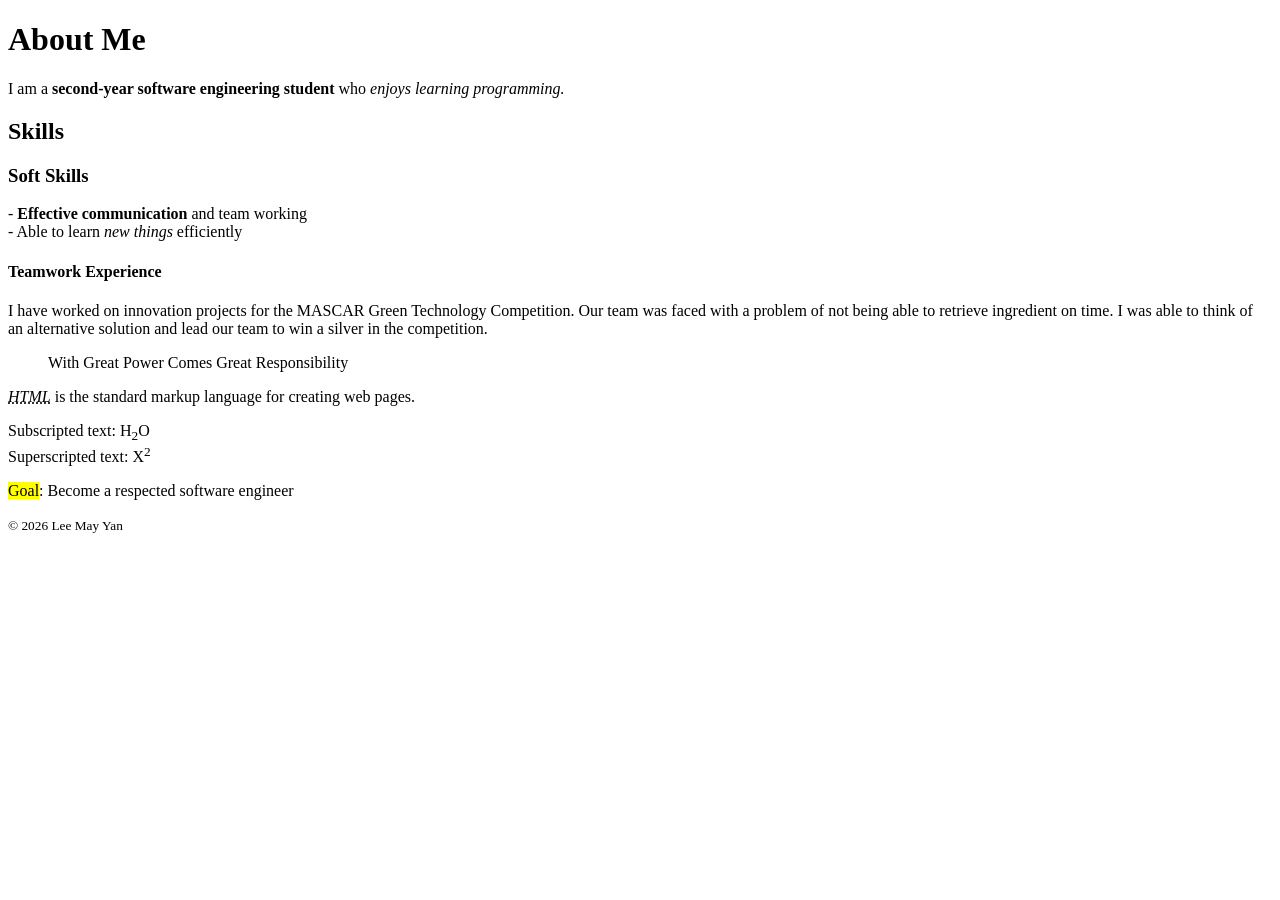
==== about.html @ 5442ad26 "Fixed code" ====
<!DOCTYPE html>
<html lang="en">
<head>
	<meta charset="UTF-8">
	<meta name="description" content="About me description">
	<title>About Me</title>
</head>
<body>
	<h1>About Me</h1>
	<p>I am a <strong>second-year software engineering student</strong> who <em>enjoys learning programming.</em> </p>

	<h2>Skills</h2>
	<h3>Soft Skills</h3>
		<p>- <b>Effective communication</b> and team working <br>
		- Able to learn <i>new things</i> efficiently
	</p>

	<h4>Teamwork Experience</h4>
	<p>I have worked on innovation projects for the MASCAR Green Technology Competition. Our team was faced with a problem of not being able to retrieve ingredient on time. I was able to think of an alternative solution and lead our team to win a silver in the competition.</p>
	
	<!-- <strong> and <em> are used to convey importance, while <b> and <i> are only for visual bold -->

	<blockquote cite="https://quoteinvestigator.com/2015/07/23/great-power/">With Great Power Comes Great Responsibility </blockquote>
	<p><dfn><abbr title="HyperText Markup Language">HTML</abbr></dfn> is the standard markup language for creating web pages.</p>

	<p> Subscripted text: H<sub>2</sub>O <br>
		Superscripted text: X<sup>2</sup></p>

	<p><mark>Goal</mark>: Become a respected software engineer</p>

	<small>© 2026 Lee May Yan</small>

</body>
</html>
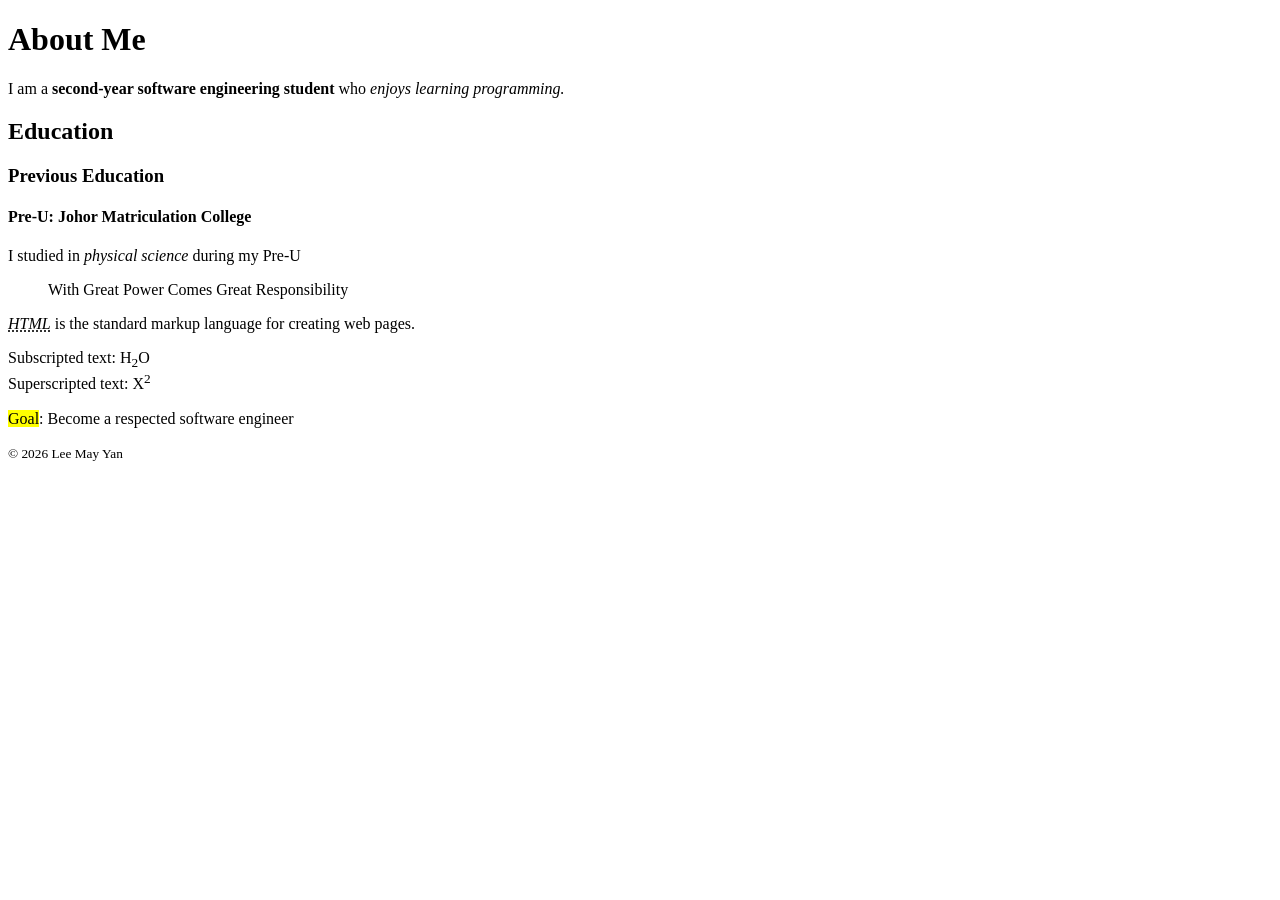
==== commit 522b95d6: "Update about page with education section" ====
--- a/about.html
+++ b/about.html
@@ -9,14 +9,10 @@
 	<h1>About Me</h1>
 	<p>I am a <strong>second-year software engineering student</strong> who <em>enjoys learning programming.</em> </p>
 
-	<h2>Skills</h2>
-	<h3>Soft Skills</h3>
-		<p>- <b>Effective communication</b> and team working <br>
-		- Able to learn <i>new things</i> efficiently
-	</p>
-
-	<h4>Teamwork Experience</h4>
-	<p>I have worked on innovation projects for the MASCAR Green Technology Competition. Our team was faced with a problem of not being able to retrieve ingredient on time. I was able to think of an alternative solution and lead our team to win a silver in the competition.</p>
+	<h2>Education</h2>
+	<h3>Previous Education</h3>
+	<h4><b>Pre-U</b>: Johor Matriculation College</h4>
+	<p>I studied in <i>physical science</i> during my Pre-U</p>
 	
 	<!-- <strong> and <em> are used to convey importance, while <b> and <i> are only for visual bold -->
 
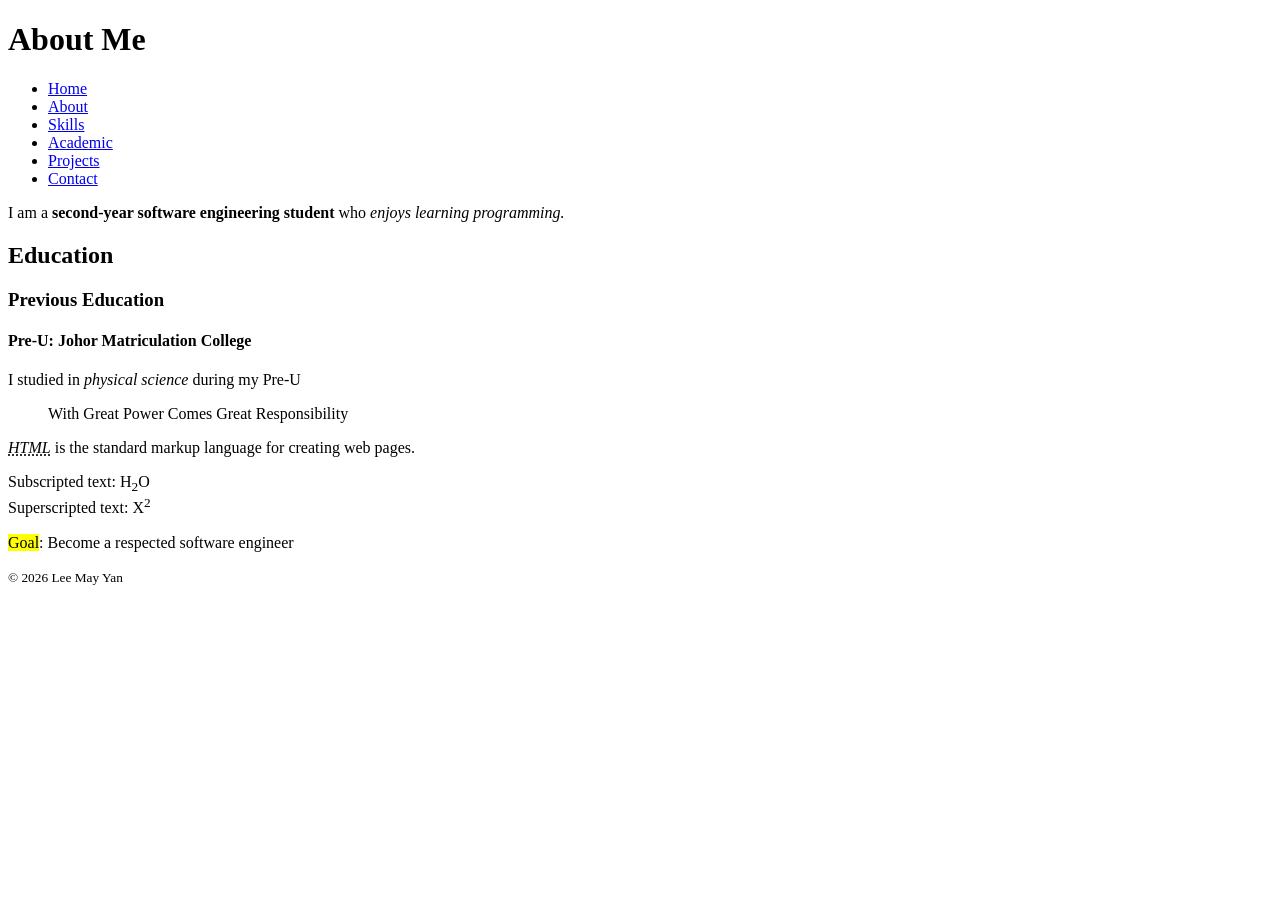
==== commit ad3f7e35: "Updated about page" ====
--- a/about.html
+++ b/about.html
@@ -7,6 +7,17 @@
 </head>
 <body>
 	<h1>About Me</h1>
+	<nav>
+		<ul>
+		<li><a href="index.html">Home</a></li>
+		<li><a href="about.html">About</a></li>
+		<li><a href="skills.html">Skills</a></li>
+		<li><a href="academic.html">Academic</a></li>
+		<li><a href="projects.html">Projects</a></li>
+		<li><a href="contact.html">Contact</a></li>
+	</ul>
+	</nav>
+	
 	<p>I am a <strong>second-year software engineering student</strong> who <em>enjoys learning programming.</em> </p>
 
 	<h2>Education</h2>
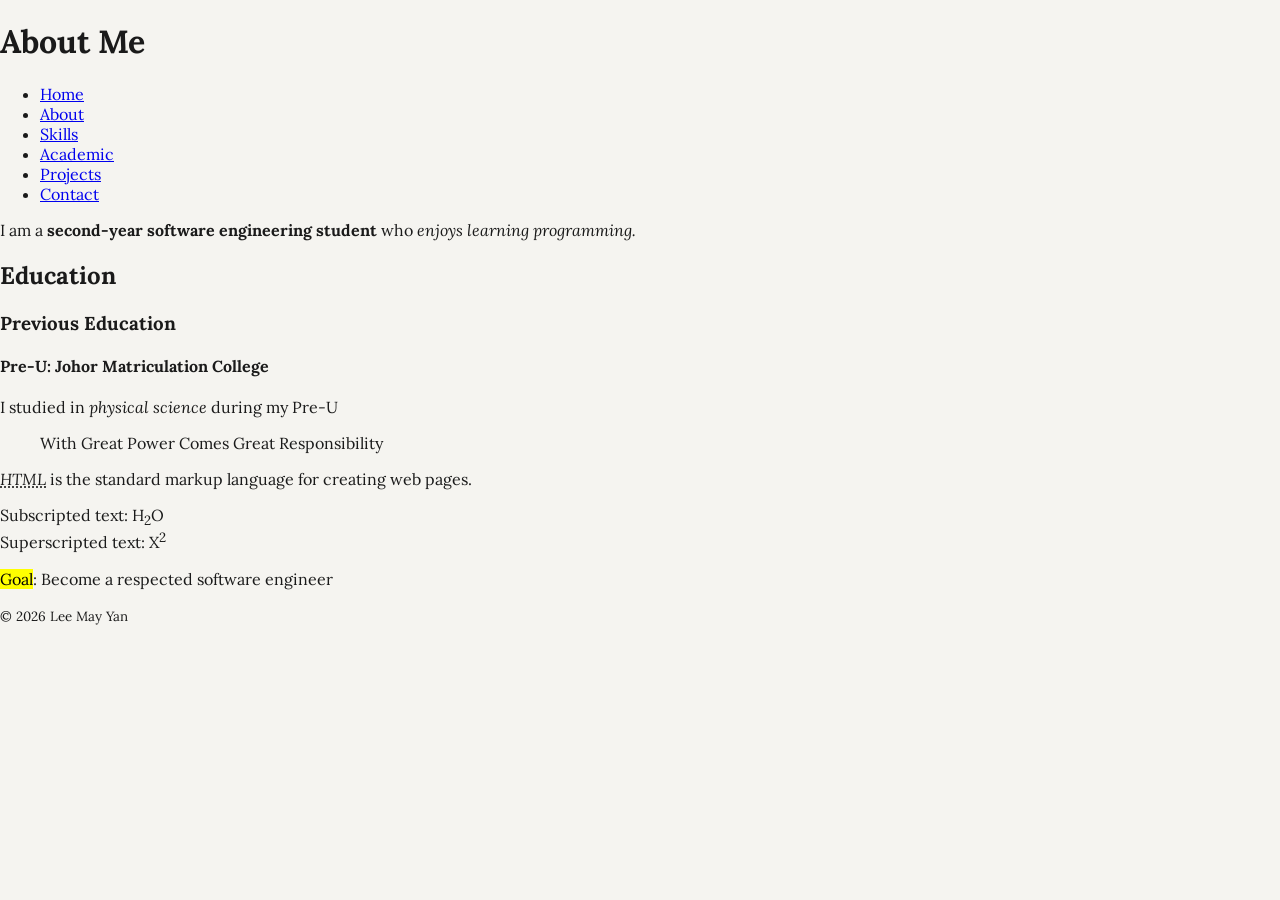
==== commit be593de5: "Remove inline styles in all pages" ====
--- a/about.html
+++ b/about.html
@@ -4,6 +4,7 @@
 	<meta charset="UTF-8">
 	<meta name="description" content="About me description">
 	<title>About Me</title>
+	<link rel="stylesheet" href="style.css">
 </head>
 <body>
 	<h1>About Me</h1>
--- a/style.css
+++ b/style.css
@@ -0,0 +1,62 @@
+/* ============================================
+   BREAKPOINTS
+   mobile-first base: 320px and up (default)
+   tablet:   @media (min-width: 600px)
+   desktop:  @media (min-width: 1024px)
+   ============================================ */
+
+/* Google Font */
+@import url('https://fonts.googleapis.com/css2?family=Lora&family=Playfair+Display&display=swap');
+
+/* ============================================
+   DESIGN TOKENS (CSS VARIABLES)
+   ============================================ */
+
+:root {
+  /* primary colours */
+  --color-primary: #1a1a2e;
+  --color-secondary: #16213e;
+
+  /* accent colours */
+  --color-accent: #e8d5b7;
+  --color-accent-2: #d4af37;
+
+  /* neutral colours */
+  --color-text: #1a1a1a;
+  --color-muted: #666666;
+  --color-surface: #f5f4f0;
+
+  /* fonts */
+  --font-body: 'Lora', serif;
+  --font-heading: 'Playfair Display', serif;
+
+  /* spacing */
+  --space-sm: 0.5rem;
+  --space-md: 1.5rem;
+  --space-lg: 3rem;
+}
+
+/* ============================================
+   CSS RESET
+   ============================================ */
+
+*,
+*::before,
+*::after {
+  box-sizing: border-box;
+}
+
+html {
+  font-size: 62.5%;
+}
+
+body {
+  margin: 0;
+  padding: 0;
+
+  font-family: var(--font-body);
+  font-size: 1.6rem;
+
+  color: var(--color-text);
+  background-color: var(--color-surface);
+}
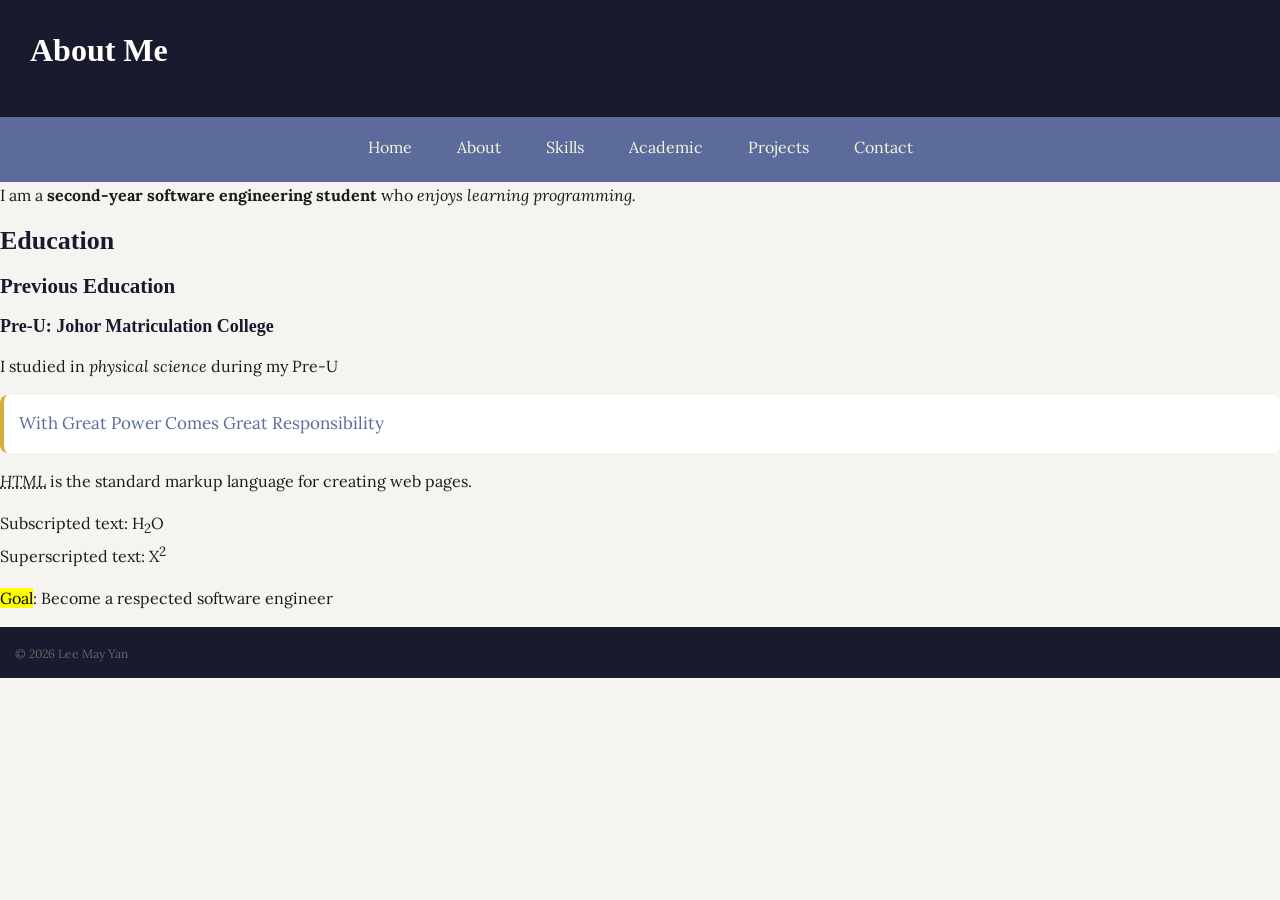
==== commit bcfae237: "Updated all pages and completed Task 2" ====
--- a/about.html
+++ b/about.html
@@ -7,7 +7,8 @@
 	<link rel="stylesheet" href="style.css">
 </head>
 <body>
-	<h1>About Me</h1>
+	<header>
+	<h1>About Me</h1> </header>
 	<nav>
 		<ul>
 		<li><a href="index.html">Home</a></li>
@@ -36,7 +37,8 @@
 
 	<p><mark>Goal</mark>: Become a respected software engineer</p>
 
-	<small>© 2026 Lee May Yan</small>
+	<footer>
+	<small>© 2026 Lee May Yan</small></footer>
 
 </body>
 </html>
--- a/style.css
+++ b/style.css
@@ -1,44 +1,29 @@
-/* ============================================
-   BREAKPOINTS
+/* BREAKPOINTS
    mobile-first base: 320px and up (default)
    tablet:   @media (min-width: 600px)
-   desktop:  @media (min-width: 1024px)
-   ============================================ */
-
-/* Google Font */
+   desktop:  @media (min-width: 1024px) */
+
 @import url('https://fonts.googleapis.com/css2?family=Lora&family=Playfair+Display&display=swap');
 
-/* ============================================
-   DESIGN TOKENS (CSS VARIABLES)
-   ============================================ */
-
 :root {
-  /* primary colours */
   --color-primary: #1a1a2e;
-  --color-secondary: #16213e;
-
-  /* accent colours */
+  --color-secondary: #5C6B9C;
+
   --color-accent: #e8d5b7;
   --color-accent-2: #d4af37;
 
-  /* neutral colours */
   --color-text: #1a1a1a;
   --color-muted: #666666;
   --color-surface: #f5f4f0;
-
-  /* fonts */
+  --color-white: #ffffff;
+
   --font-body: 'Lora', serif;
   --font-heading: 'Playfair Display', serif;
 
-  /* spacing */
   --space-sm: 0.5rem;
   --space-md: 1.5rem;
   --space-lg: 3rem;
 }
-
-/* ============================================
-   CSS RESET
-   ============================================ */
 
 *,
 *::before,
@@ -53,10 +38,178 @@
 body {
   margin: 0;
   padding: 0;
-
   font-family: var(--font-body);
   font-size: 1.6rem;
-
   color: var(--color-text);
   background-color: var(--color-surface);
+}
+
+h1,
+h2,
+h3,
+h4 {
+  font-family: var(--font-heading);
+  color: var(--color-primary);
+  line-height: 1.3;
+  margin-top: 0;
+  margin-bottom: var(--space-md);
+}
+
+h1 { font-size: 3.2rem; }
+h2 { font-size: 2.6rem; }
+h3 { font-size: 2.1rem; }
+h4 { font-size: 1.8rem; }
+
+p {
+  font-size: 1.6rem;
+  line-height: 1.7;
+  color: var(--color-text);
+  margin-top: 0;
+  margin-bottom: var(--space-md);
+}
+
+small {
+  font-size: 1.2rem;
+  line-height: 1.5;
+  color: var(--color-muted);
+}
+
+blockquote {
+  font-size: 1.7rem;
+  line-height: 1.6;
+  color: var(--color-secondary);
+  background-color: var(--color-white);
+  padding: var(--space-md);
+  margin: var(--space-md) 0;
+  border-left: 0.4rem solid var(--color-accent-2);
+  border-radius: 0.8rem;
+}
+
+code {
+  font-size: 1.4rem;
+  line-height: 1.5;
+  color: var(--color-primary);
+  background-color: var(--color-white);
+  padding: 0.2rem 0.5rem;
+  border-radius: 0.5rem;
+}
+
+caption {
+  font-size: 1.4rem;
+  line-height: 1.5;
+  color: var(--color-muted);
+  margin-bottom: var(--space-sm);
+}
+
+header {
+  background-color: var(--color-primary);
+  color: var(--color-white);
+  padding: var(--space-lg);
+}
+
+header h1,
+header p {
+  color: var(--color-white);
+}
+
+nav {
+  background-color: var(--color-secondary);
+  color: var(--color-text);
+  padding: var(--space-md);
+}
+
+main {
+  background-color: var(--color-surface);
+  padding: var(--space-lg);
+  margin: var(--space-md);
+}
+
+footer {
+  background-color: var(--color-primary);
+  color: var(--color-white);
+  padding: var(--space-md);
+}
+
+nav ul {
+  list-style: none;
+  margin: 0;
+  padding: 0;
+  display: flex;
+  gap: var(--space-md);
+  justify-content: center;
+}
+
+nav li {
+  margin-bottom: var(--space-sm);
+}
+
+nav a {
+  text-decoration: none;
+  padding: var(--space-sm) var(--space-md);
+  border-radius: 0.8rem;
+  display: inline-block;
+  color: beige;
+}
+
+nav a:hover {
+  background-color: var(--color-primary);
+  color: var(--color-white);
+}
+
+nav a:active {
+  background-color: var(--color-accent);
+  color: var(--color-primary);
+}
+
+section {
+  background-color: var(--color-white);
+  padding: var(--space-md);
+  margin-bottom: var(--space-lg);
+  border: 0.1rem solid var(--color-accent);
+  border-radius: 1rem;
+}
+
+.card {
+  background-color: var(--color-white);
+  padding: var(--space-md);
+  margin-bottom: var(--space-md);
+  border: 0.1rem solid var(--color-accent);
+  border-radius: 1rem;
+  box-shadow: 0 0 0.8rem var(--color-accent);
+}
+
+button,
+input[type="submit"],
+input[type="reset"] {
+  font-family: var(--font-body);
+  font-size: 1.6rem;
+  padding: var(--space-sm) var(--space-md);
+  border: 0.1rem solid var(--color-secondary);
+  border-radius: 0.8rem;
+  background-color: var(--color-secondary);
+  color: var(--color-white);
+  cursor: pointer;
+}
+
+input,
+textarea,
+select {
+  font-family: var(--font-body);
+  font-size: 1.6rem;
+  padding: var(--space-sm);
+  border: 0.1rem solid var(--color-muted);
+  border-radius: 0.8rem;
+}
+
+img {
+  max-width: 100%;
+  height: auto;
+  border: 0.2rem solid var(--color-accent);
+  border-radius: 0.8rem;
+  margin-bottom: var(--space-sm);
+}
+
+figcaption {
+  font-size: 1.4rem;
+  color: var(--color-muted);
 }
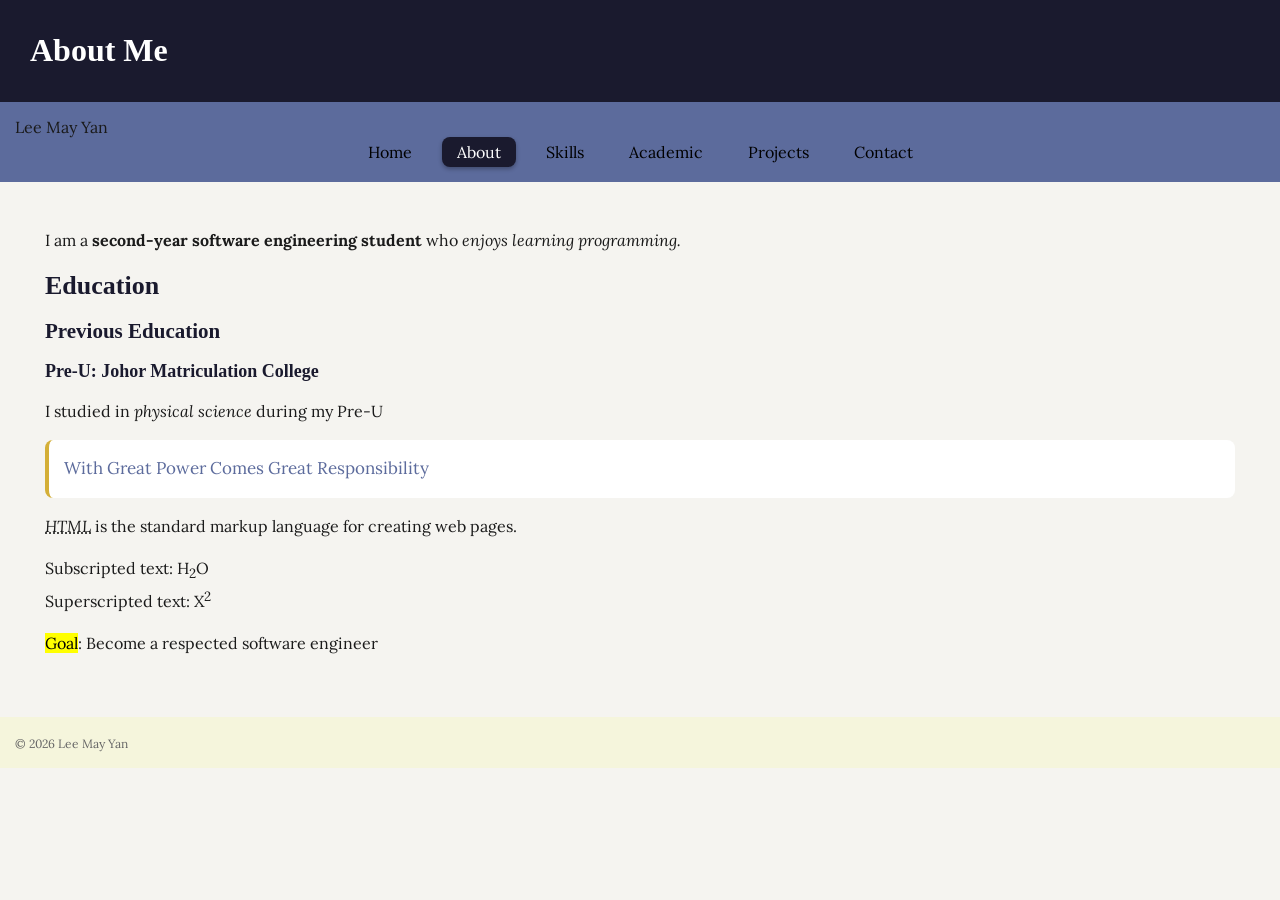
==== commit 6c553c38: "Complete Task 3 and made a few fixes on other pages" ====
--- a/about.html
+++ b/about.html
@@ -10,16 +10,18 @@
 	<header>
 	<h1>About Me</h1> </header>
 	<nav>
+		<span class="logo">Lee May Yan</span>
 		<ul>
 		<li><a href="index.html">Home</a></li>
-		<li><a href="about.html">About</a></li>
+		<li><a href="about.html" class="active">About</a></li>
 		<li><a href="skills.html">Skills</a></li>
 		<li><a href="academic.html">Academic</a></li>
 		<li><a href="projects.html">Projects</a></li>
 		<li><a href="contact.html">Contact</a></li>
 	</ul>
 	</nav>
-	
+
+	<main>
 	<p>I am a <strong>second-year software engineering student</strong> who <em>enjoys learning programming.</em> </p>
 
 	<h2>Education</h2>
@@ -37,6 +39,8 @@
 
 	<p><mark>Goal</mark>: Become a respected software engineer</p>
 
+</main>
+
 	<footer>
 	<small>© 2026 Lee May Yan</small></footer>
 
--- a/style.css
+++ b/style.css
@@ -105,17 +105,23 @@
   background-color: var(--color-primary);
   color: var(--color-white);
   padding: var(--space-lg);
+  display: flex;
+  flex-direction: column;
+  gap: var(--space-sm);
 }
 
 header h1,
 header p {
   color: var(--color-white);
+  margin: 0;
 }
 
 nav {
   background-color: var(--color-secondary);
-  color: var(--color-text);
-  padding: var(--space-md);
+  padding: var(--space-md);
+  position: sticky;
+  top: 0;
+  z-index: 1000;
 }
 
 main {
@@ -125,8 +131,8 @@
 }
 
 footer {
-  background-color: var(--color-primary);
-  color: var(--color-white);
+  background-color: beige;
+  color: black;
   padding: var(--space-md);
 }
 
@@ -135,12 +141,13 @@
   margin: 0;
   padding: 0;
   display: flex;
+  justify-content: center;
+  flex-wrap: wrap;
   gap: var(--space-md);
-  justify-content: center;
 }
 
 nav li {
-  margin-bottom: var(--space-sm);
+  margin-bottom: 0;
 }
 
 nav a {
@@ -148,7 +155,8 @@
   padding: var(--space-sm) var(--space-md);
   border-radius: 0.8rem;
   display: inline-block;
-  color: beige;
+  color: black;
+  transition: color 0.2s, background-color 0.2s;
 }
 
 nav a:hover {
@@ -159,6 +167,13 @@
 nav a:active {
   background-color: var(--color-accent);
   color: var(--color-primary);
+}
+
+nav a.active {
+  background-color: var(--color-primary);
+  color: var(--color-white);
+  border-radius: 0.8rem;
+  box-shadow: 0 2px 4px rgba(0,0,0,0.3);
 }
 
 section {
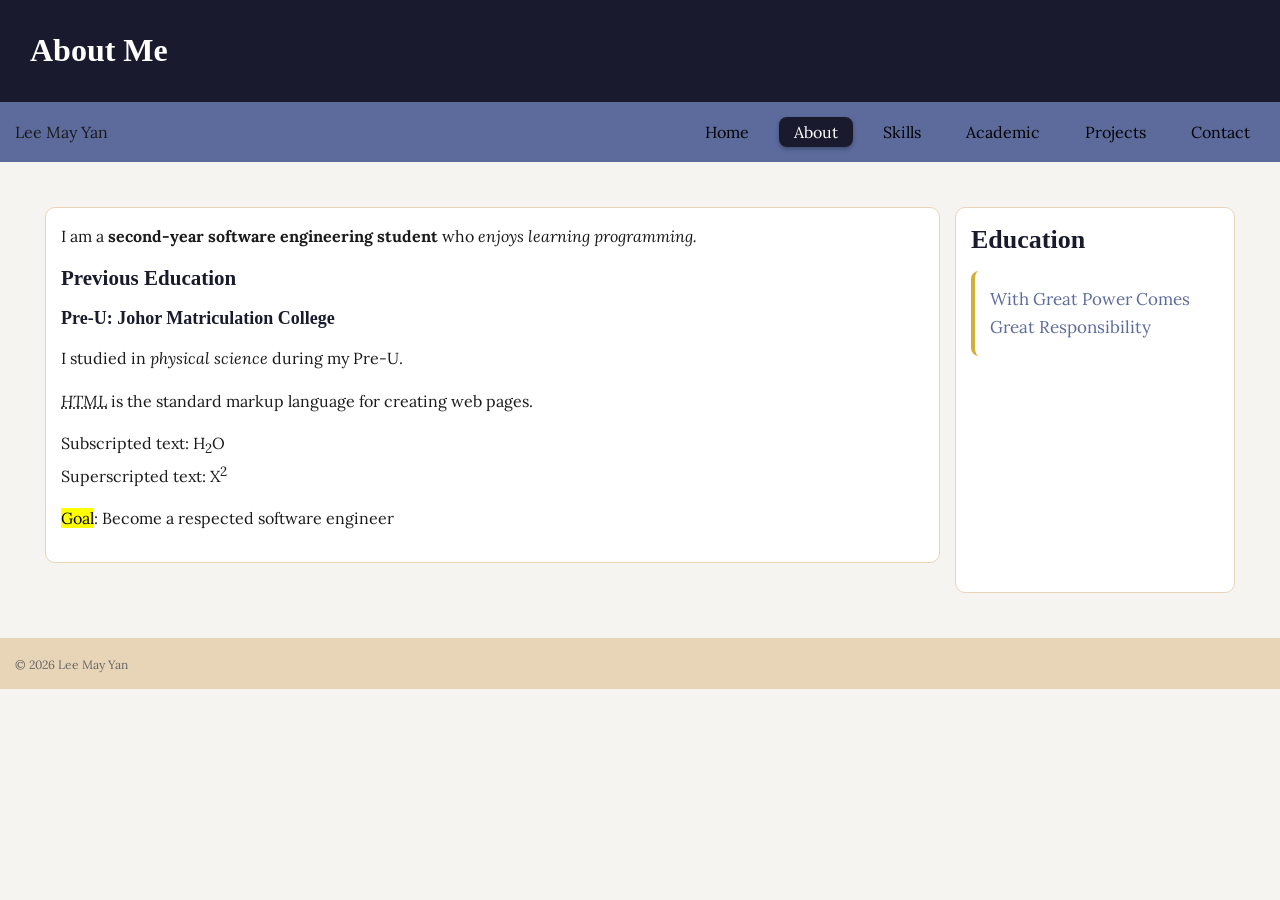
==== commit 4c1df927: "Complete Task 4 and adjust other pages" ====
--- a/about.html
+++ b/about.html
@@ -3,46 +3,55 @@
 <head>
 	<meta charset="UTF-8">
 	<meta name="description" content="About me description">
+	<meta name="viewport" content="width=device-width, initial-scale=1.0">
 	<title>About Me</title>
 	<link rel="stylesheet" href="style.css">
 </head>
 <body>
 	<header>
-	<h1>About Me</h1> </header>
+		<h1>About Me</h1>
+	</header>
+
 	<nav>
 		<span class="logo">Lee May Yan</span>
 		<ul>
-		<li><a href="index.html">Home</a></li>
-		<li><a href="about.html" class="active">About</a></li>
-		<li><a href="skills.html">Skills</a></li>
-		<li><a href="academic.html">Academic</a></li>
-		<li><a href="projects.html">Projects</a></li>
-		<li><a href="contact.html">Contact</a></li>
-	</ul>
+			<li><a href="index.html">Home</a></li>
+			<li><a href="about.html" class="active">About</a></li>
+			<li><a href="skills.html">Skills</a></li>
+			<li><a href="academic.html">Academic</a></li>
+			<li><a href="projects.html">Projects</a></li>
+			<li><a href="contact.html">Contact</a></li>
+		</ul>
 	</nav>
 
-	<main>
-	<p>I am a <strong>second-year software engineering student</strong> who <em>enjoys learning programming.</em> </p>
+	<main class="two-column-layout">
+		<section>
+			<p>I am a <strong>second-year software engineering student</strong> who <em>enjoys learning programming.</em></p>
 
-	<h2>Education</h2>
-	<h3>Previous Education</h3>
-	<h4><b>Pre-U</b>: Johor Matriculation College</h4>
-	<p>I studied in <i>physical science</i> during my Pre-U</p>
-	
-	<!-- <strong> and <em> are used to convey importance, while <b> and <i> are only for visual bold -->
+			<h3>Previous Education</h3>
+			<h4>Pre-U: Johor Matriculation College</h4>
+			<p>I studied in <i>physical science</i> during my Pre-U.</p>
 
-	<blockquote cite="https://quoteinvestigator.com/2015/07/23/great-power/">With Great Power Comes Great Responsibility </blockquote>
-	<p><dfn><abbr title="HyperText Markup Language">HTML</abbr></dfn> is the standard markup language for creating web pages.</p>
+			<p><dfn><abbr title="HyperText Markup Language">HTML</abbr></dfn> is the standard markup language for creating web pages.</p>
 
-	<p> Subscripted text: H<sub>2</sub>O <br>
-		Superscripted text: X<sup>2</sup></p>
+			<p>
+				Subscripted text: H<sub>2</sub>O <br>
+				Superscripted text: X<sup>2</sup>
+			</p>
 
-	<p><mark>Goal</mark>: Become a respected software engineer</p>
+			<p><mark>Goal</mark>: Become a respected software engineer</p>
+		</section>
 
-</main>
+		<aside>
+			<h2>Education</h2>
+			<blockquote cite="https://quoteinvestigator.com/2015/07/23/great-power/">
+				With Great Power Comes Great Responsibility
+			</blockquote>
+		</aside>
+	</main>
 
 	<footer>
-	<small>© 2026 Lee May Yan</small></footer>
-
+		<small>© 2026 Lee May Yan</small>
+	</footer>
 </body>
 </html>
--- a/style.css
+++ b/style.css
@@ -106,8 +106,10 @@
   color: var(--color-white);
   padding: var(--space-lg);
   display: flex;
-  flex-direction: column;
-  gap: var(--space-sm);
+  justify-content: space-between;
+  align-items: center;
+  gap: var(--space-md);
+  flex-wrap: wrap;
 }
 
 header h1,
@@ -122,6 +124,11 @@
   position: sticky;
   top: 0;
   z-index: 1000;
+  display: flex;
+  justify-content: space-between;
+  align-items: center;
+  flex-wrap: wrap;
+  gap: var(--space-md);
 }
 
 main {
@@ -131,8 +138,8 @@
 }
 
 footer {
-  background-color: beige;
-  color: black;
+  background-color: var(--color-accent);
+  color: var(--color-text);
   padding: var(--space-md);
 }
 
@@ -227,4 +234,41 @@
 figcaption {
   font-size: 1.4rem;
   color: var(--color-muted);
+}
+
+.page-cards {
+  display: grid;
+  grid-template-columns: repeat(auto-fit, minmax(260px, 1fr));
+  gap: var(--space-md);
+}
+
+.page-cards > h2 {
+  grid-column: 1 / -1;
+}
+
+.page-cards .card {
+  transition: transform 0.2s;
+}
+
+.page-cards .card:hover {
+  transform: translateY(-4px);
+}
+
+.two-column-layout {
+  display: grid;
+  grid-template-columns: 1fr;
+  gap: var(--space-md);
+}
+
+aside {
+  background-color: var(--color-white);
+  padding: var(--space-md);
+  border: 0.1rem solid var(--color-accent);
+  border-radius: 1rem;
+}
+
+@media (min-width: 1024px) {
+  .two-column-layout {
+    grid-template-columns: 1fr 280px;
+  }
 }
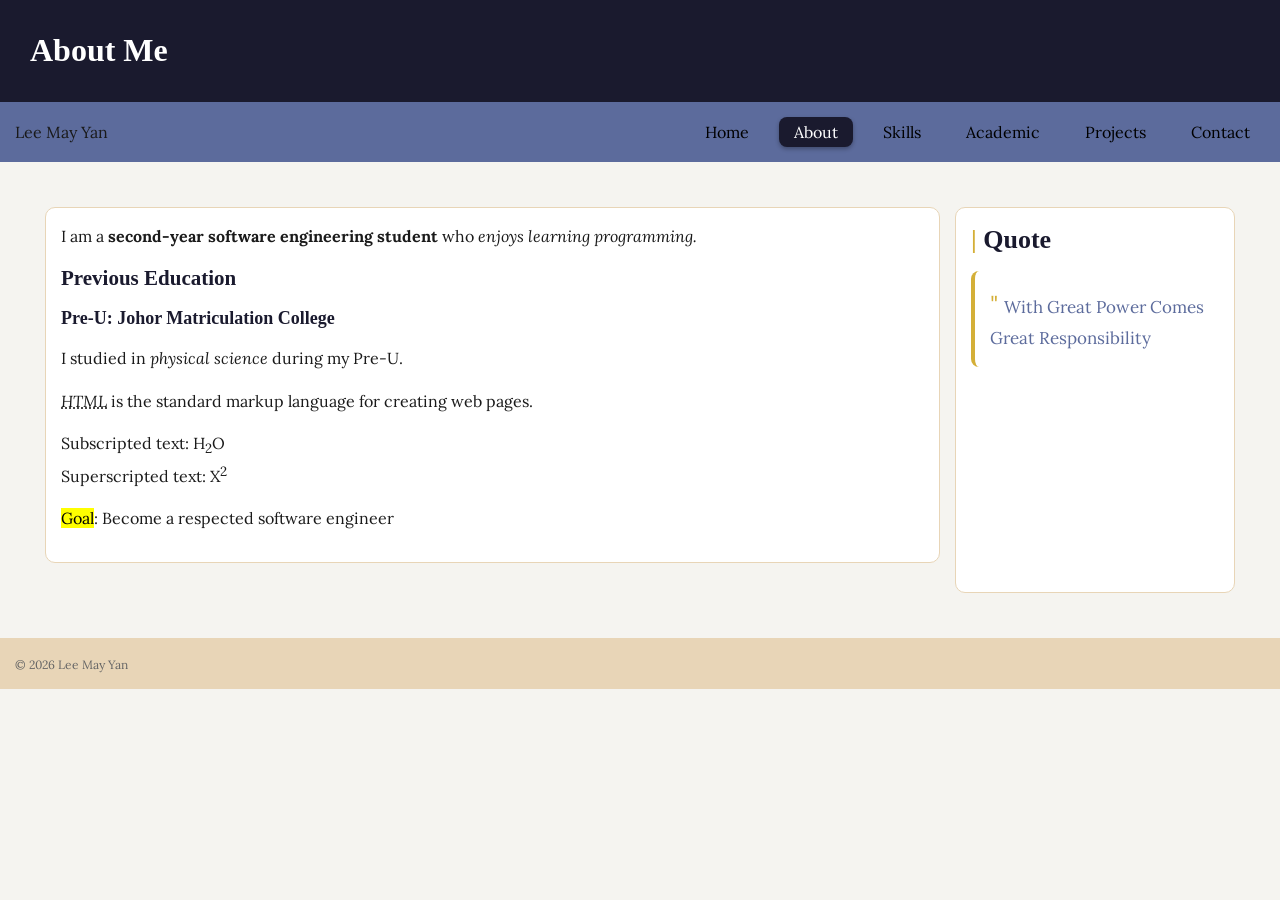
==== commit cfe24670: "Update" ====
--- a/about.html
+++ b/about.html
@@ -43,7 +43,7 @@
 		</section>
 
 		<aside>
-			<h2>Education</h2>
+			<h2>Quote</h2>
 			<blockquote cite="https://quoteinvestigator.com/2015/07/23/great-power/">
 				With Great Power Comes Great Responsibility
 			</blockquote>
--- a/style.css
+++ b/style.css
@@ -1,7 +1,9 @@
-/* BREAKPOINTS
-   mobile-first base: 320px and up (default)
-   tablet:   @media (min-width: 600px)
-   desktop:  @media (min-width: 1024px) */
+/* ============================================ 
+BREAKPOINTS 
+mobile-first base: 320px and up (default) 
+tablet:   @media (min-width: 600px) 
+desktop:  @media (min-width: 1024px) 
+============================================ */
 
 @import url('https://fonts.googleapis.com/css2?family=Lora&family=Playfair+Display&display=swap');
 
@@ -101,6 +103,10 @@
   margin-bottom: var(--space-sm);
 }
 
+/* Header component
+   Padding creates space inside the header so the text does not touch the edges.
+   Margin is not used here because we want the header to stay attached to the page edges. */
+
 header {
   background-color: var(--color-primary);
   color: var(--color-white);
@@ -118,6 +124,10 @@
   margin: 0;
 }
 
+/* Navigation component
+   Padding is used to create space inside the navigation bar around the links.
+   Margin is avoided so the navbar stays connected to the header. */
+
 nav {
   background-color: var(--color-secondary);
   padding: var(--space-md);
@@ -131,6 +141,11 @@
   gap: var(--space-md);
 }
 
+/* Main layout container
+   Padding creates space inside the main content area.
+   Margin creates space between the main content and the edges of the page.
+*/
+
 main {
   background-color: var(--color-surface);
   padding: var(--space-lg);
@@ -183,6 +198,10 @@
   box-shadow: 0 2px 4px rgba(0,0,0,0.3);
 }
 
+/* Section component
+   Padding creates internal spacing between the content and the border.
+   Margin creates space between different sections so they do not touch each other. */
+
 section {
   background-color: var(--color-white);
   padding: var(--space-md);
@@ -190,6 +209,10 @@
   border: 0.1rem solid var(--color-accent);
   border-radius: 1rem;
 }
+
+/* Card component
+   Padding keeps text inside the card away from the edges.
+   Margin separates each card from other cards or sections on the page. */
 
 .card {
   background-color: var(--color-white);
@@ -213,14 +236,16 @@
   cursor: pointer;
 }
 
-input,
-textarea,
-select {
-  font-family: var(--font-body);
-  font-size: 1.6rem;
-  padding: var(--space-sm);
-  border: 0.1rem solid var(--color-muted);
-  border-radius: 0.8rem;
+input[type="checkbox"],
+input[type="radio"] {
+  width: auto;
+  margin-right: var(--space-sm);
+  vertical-align: middle;
+}
+
+input[type="checkbox"] + label,
+input[type="radio"] + label {
+  vertical-align: middle;
 }
 
 img {
@@ -271,4 +296,138 @@
   .two-column-layout {
     grid-template-columns: 1fr 280px;
   }
+}
+
+/* Tablet layout */
+@media (min-width: 600px) {
+
+  header {
+    flex-direction: row;
+    justify-content: space-between;
+    align-items: center;
+  }
+
+  nav ul {
+    flex-direction: row;
+    justify-content: center;
+  }
+
+  .page-cards {
+    grid-template-columns: repeat(2, 1fr);
+  }
+
+}
+
+/* Desktop layout */
+@media (min-width: 1024px) {
+
+  .page-cards {
+    grid-template-columns: repeat(3, 1fr);
+  }
+
+  .two-column-layout {
+    grid-template-columns: 1fr 280px;
+  }
+
+  nav ul {
+    justify-content: flex-end;
+  }
+
+}
+
+form {
+  background-color: var(--color-white);
+  padding: var(--space-lg);
+  border: 0.1rem solid var(--color-accent);
+  border-radius: 1rem;
+}
+
+label {
+  display: inline-block;
+  margin-bottom: var(--space-sm);
+}
+
+input,
+textarea,
+select {
+  width: 100%;
+  font-family: var(--font-body);
+  font-size: 1.6rem;
+  padding: var(--space-sm);
+  margin-bottom: var(--space-md);
+  border: 0.1rem solid var(--color-muted);
+  border-radius: 0.8rem;
+  background-color: var(--color-white);
+  color: var(--color-text);
+}
+
+input:focus,
+textarea:focus,
+select:focus {
+  outline: none;
+  box-shadow: 0 0 0 0.3rem var(--color-accent);
+}
+
+button,
+input[type="submit"],
+input[type="reset"] {
+  transition: background-color 0.2s, transform 0.2s;
+}
+
+button:hover,
+input[type="submit"]:hover,
+input[type="reset"]:hover {
+  background-color: var(--color-primary);
+}
+
+button:active,
+input[type="submit"]:active,
+input[type="reset"]:active {
+  transform: scale(0.97);
+}
+
+blockquote::before {
+  content: '" ';
+  color: var(--color-accent-2);
+  font-size: 2.4rem;
+}
+
+h2::before {
+  content: "| ";
+  color: var(--color-accent-2);
+}
+
+table {
+  width: 100%;
+  border-collapse: collapse;
+  background-color: var(--color-white);
+}
+
+th,
+td {
+  border: 0.1rem solid var(--color-muted);
+  padding: var(--space-sm);
+  text-align: left;
+}
+
+caption {
+  margin-bottom: var(--space-sm);
+}
+
+tbody tr:nth-child(even) {
+  background-color: var(--color-surface);
+}
+
+#Top-Skills li {
+  border-top: 0.1rem solid var(--color-accent);
+  border-bottom: 0.1rem solid var(--color-accent);
+  padding: var(--space-sm);
+}
+
+#Top-Skills li:first-child {
+  border-top: none;
+}
+
+#Top-Skills li:last-child {
+  border-bottom: none;
 }
